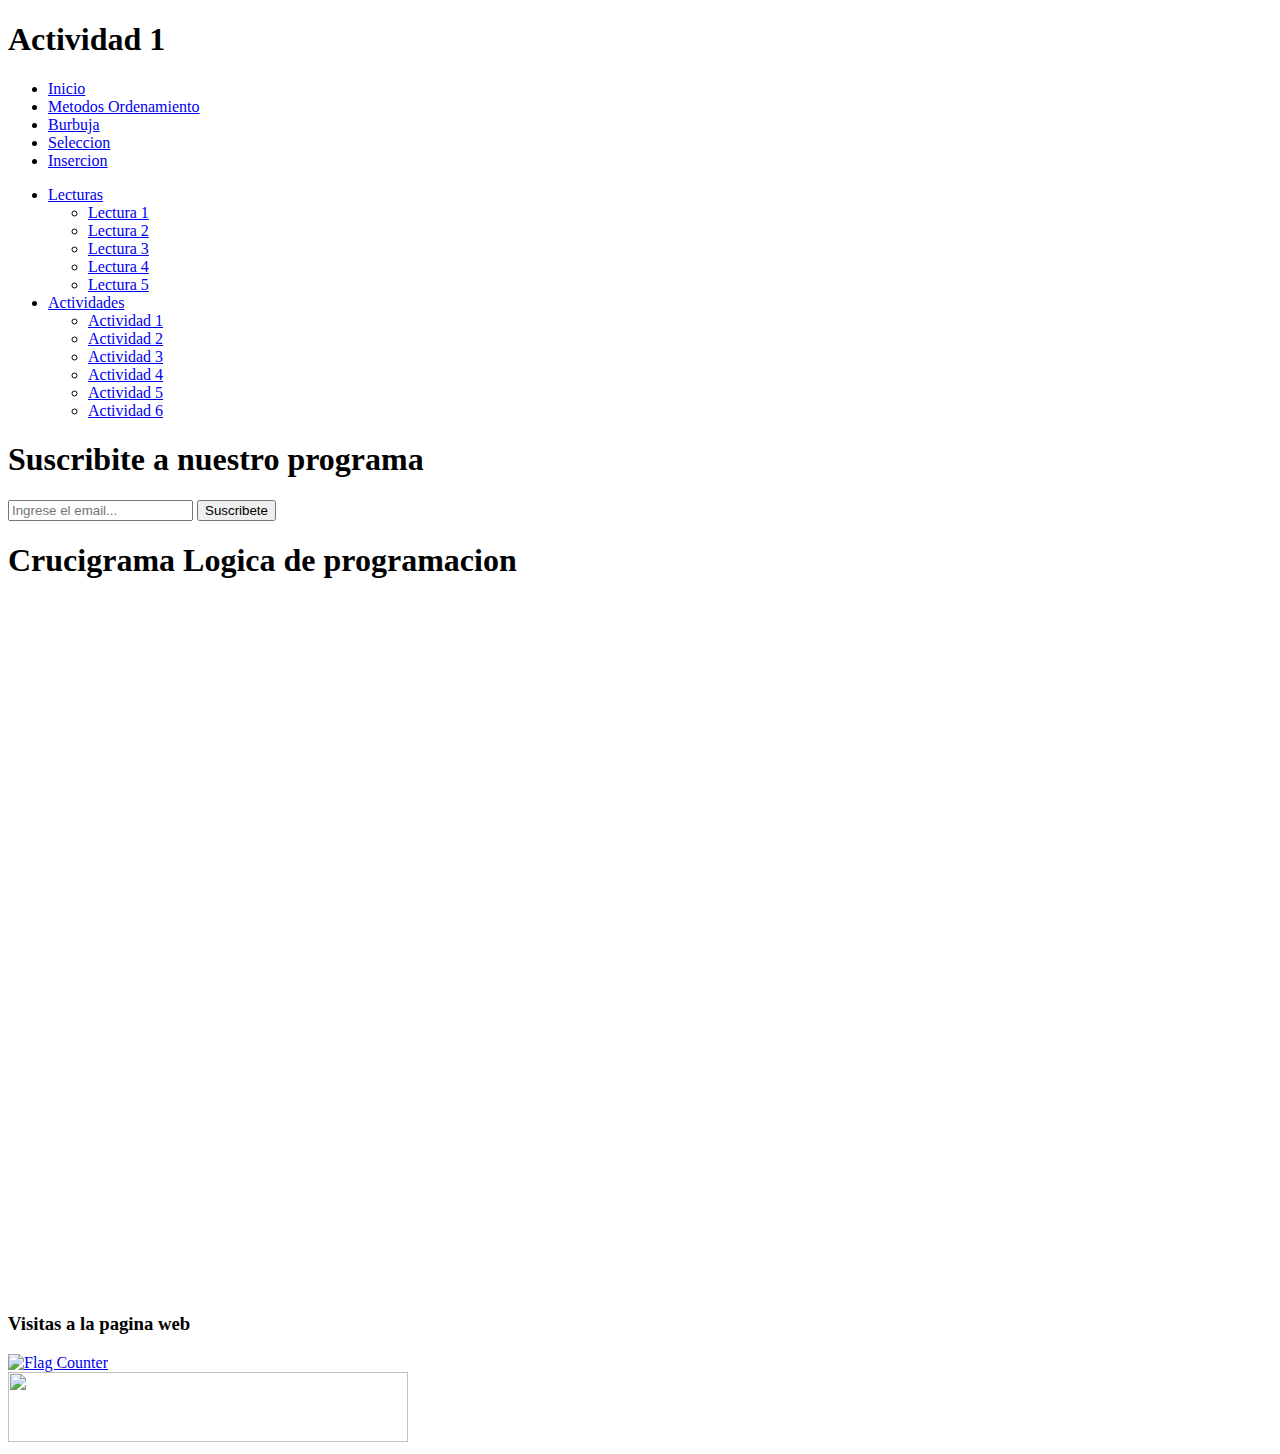
==== actividad-1.html @ 0beecd42 "Add files via upload" ====
<!DOCTYPE html>
<html>
<head>
	<title>Diseño de paginas web</title>
	<meta charset="utf-8">
	<meta name="viewport" content="width=device-width">
	<link rel="stylesheet" type="text/css" href="css/style.css">
</head>
<body>
	<header>
		<div class="contenedor">
			
			<div id="marca">
				<h1><span class="resaltado">Actividad</span> 1</h1>
			</div>
			<nav>
				<ul>
					<li ><a href="index.html">Inicio</a></li>
					<li ><a href="metodosOrdenamiento.html">Metodos Ordenamiento</a></li>
					<li ><a href="burbuja.html">Burbuja</a></li>
					<li ><a href="ordenamientoSeleccion.html">Seleccion</a></li>
					<li ><a href="ordenamientoInsercion.html">Insercion</a></li>
				</ul>
			</nav>
		</div>
	</header>

	<div id="menu" >
	
		<ul>
			<li id="item"><a href="#">Lecturas</a>
				<ul id="desple">
					<li><a href="lecturas/Lectura-1.pdf">Lectura 1</a></li>
					<li><a href="lecturas/Lectura-2.pdf">Lectura 2</a></li>
					<li><a href="lecturas/Lectura-3.pdf">Lectura 3</a></li>
					<li><a href="lecturas/Lectura-4.pdf">Lectura 4</a></li>
					<li><a href="lecturas/Lectura-5.pdf">Lectura 5</a></li>
				</ul>
			</li>
			<li id="item"><a href="#">Actividades</a>
				<ul id="desple">
					<li><a href="actividad-1.html">Actividad 1</a></li>
					<li><a href="actividad-2.html">Actividad 2</a></li>
					<li><a href="actividad-3.html">Actividad 3</a></li>
					<li><a href="actividad-4.html">Actividad 4</a></li>
					<li><a href="actividad-5.html">Actividad 5</a></li>
					<li><a href="actividad-6.html">Actividad 6</a></li>
				</ul>
			</li>
			
		</ul>

	</div>

	<section id="cabecera"></section>

	<section id="boletin">
		<div class="contenedor">
			<h1>Suscribite a nuestro programa</h1>
			<form>
				<input type="email" name="email" placeholder="Ingrese el email...">
				<button type="submit" class="boton1">Suscribete</button>
			</form>
		</div>
	</section>

	<section id="main">
		<div class="contenedor">
			<article id="main-col">
				<h1>Crucigrama Logica de programacion</h1>
				
				<iframe width="100%" height="690" frameborder="0" src="https://es.educaplay.com/es/recursoseducativos/4089334/html5/logica_de_programacion.htm"></iframe>
				
			</article>

			<aside id="lateral">
				<div class="oscuro">
					<h3>Visitas a la pagina web</h3>
					<a href="https://info.flagcounter.com/Vp7y"><img src="https://s11.flagcounter.com/count2/Vp7y/bg_FFFFFF/txt_000000/border_3B3BCC/columns_3/maxflags_12/viewers_Visitantes/labels_1/pageviews_1/flags_0/percent_0/" alt="Flag Counter" width="100%" border="0"></a>
				</div>
			</aside>
		</div>
	</section>

	

	<footer>
		<img src="img/redes-sociales.png" width="400" height="70">
	</footer>

</body>
</html>
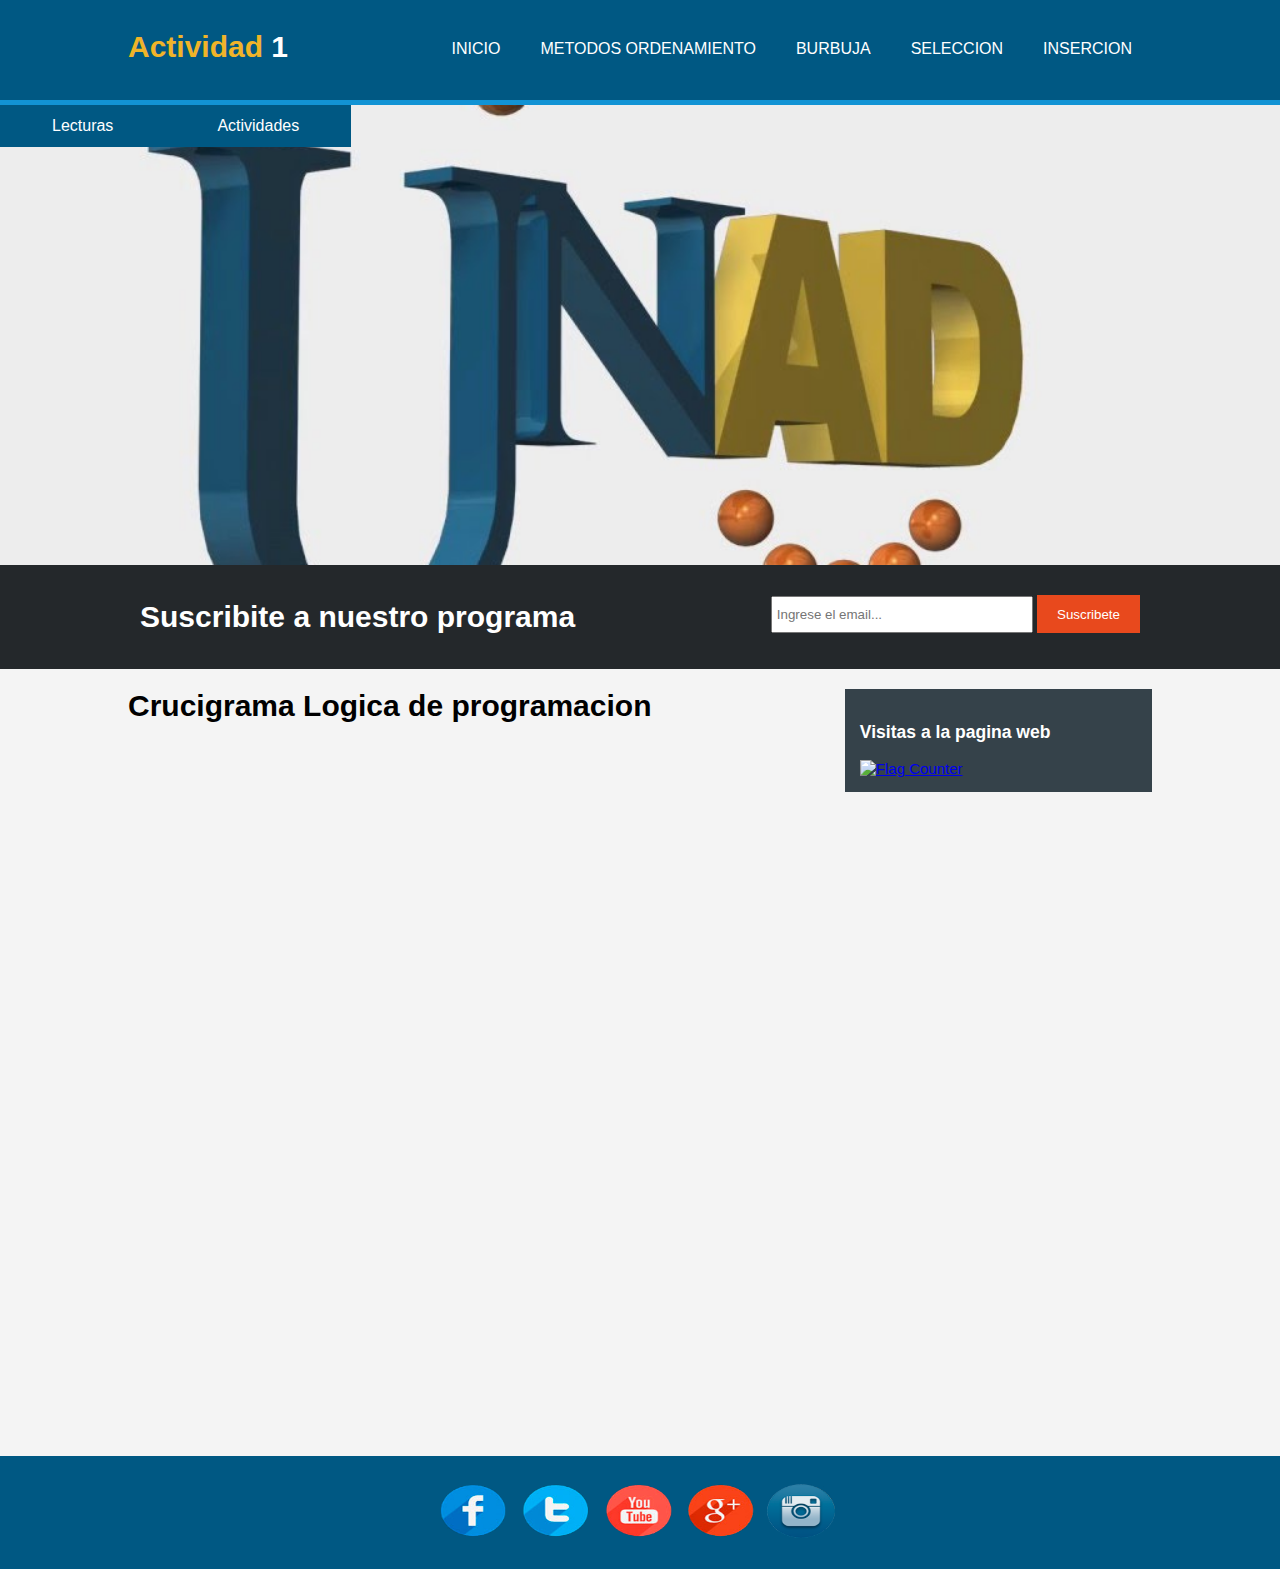
==== commit 63586c5f: "Update actividad-1.html" ====
--- a/actividad-1.html
+++ b/actividad-1.html
@@ -4,7 +4,7 @@
 	<title>Diseño de paginas web</title>
 	<meta charset="utf-8">
 	<meta name="viewport" content="width=device-width">
-	<link rel="stylesheet" type="text/css" href="css/style.css">
+	<link rel="stylesheet" type="text/css" href="style.css">
 </head>
 <body>
 	<header>
@@ -85,8 +85,8 @@
 	
 
 	<footer>
-		<img src="img/redes-sociales.png" width="400" height="70">
+		<img src="redes-sociales.png" width="400" height="70">
 	</footer>
 
 </body>
-</html>+</html>
--- a/style.css
+++ b/style.css
@@ -0,0 +1,245 @@
+body{
+	font: 15px Arial, Helvetica, sans-serif;
+	padding: 0;
+	margin: 0;
+	background-color: #f4f4f4;
+}
+
+.contenedor{
+	width: 80%;
+	margin: auto;
+	overflow: hidden;
+
+}
+
+ul{
+	margin: 0;
+	padding: 0;
+
+}
+
+.boton1{
+	height: 38px;
+	background: #e8491d;
+	border: 0;
+	padding-left: 20px;
+	padding-right: 20px;
+	color: #fff;
+}
+
+header{
+	background-color: #005883;
+	color: #fff;
+	padding-top: 30px;
+	min-height: 70px;
+	border-bottom: 5px solid #1293d4;
+
+}
+
+header a{
+	color: #fff;
+	text-decoration: none;
+	text-transform: uppercase;
+	font-size: 16px;
+}
+
+header  li{
+	float: left;
+	display: inline;
+	padding: 0 20px 0 20px;
+}
+
+header #marca{
+	float: left;
+}
+
+header #marca h1{
+	margin: 0;
+}
+
+header nav{
+	float: right;
+	margin-top: 10px;
+}
+
+header .resaltado, header .actual a{
+	color: #F0B429;
+	font-weight: bold;
+}
+
+header a:hover {
+	color: #ccc;
+	font-weight: bold;
+}
+
+
+
+
+
+
+
+#menu ul{
+	list-style: none;
+	margin: 0;
+	padding: 0;
+}
+
+#menu #item{
+	float: left;
+}
+
+#menu #item a{
+	background: #005883;
+	color: #fff;
+	padding: 12px 52px;
+	display: block;
+	font-size: 16px;
+	text-decoration: none;
+}
+
+#menu #desple{
+	display: none;
+	position: absolute;
+}
+
+#menu #item a:hover{
+	background: #1293d4;
+}
+
+#menu #item:hover #desple{
+	display: block;
+}
+
+
+
+
+
+
+
+
+#cabecera{
+	min-height: 460px;
+	background: url('../fondoo.jpg') no-repeat fixed center -130px;
+	background-size: cover;
+	text-align: center;
+	color: #000000;
+}
+
+#boletin{
+	padding: 15px;
+	color: #fff;
+	background: #24282b;
+}
+
+#boletin h1{
+	float: left;
+}
+
+#boletin form{
+	float: right;
+	margin-top: 15px;
+}
+
+#boletin input[type="email"]{
+	padding: 4px;
+	height: 25px;
+	width: 250px;
+}
+
+
+#cajas{
+	margin-top: 20px;
+}
+
+#cajas .caja{
+	float: left;
+	text-align: center;
+	width: 30%;
+	padding: 10px;
+}
+
+#cajas .caja img{
+	width: 90px;
+}
+
+aside#lateral{
+	float: right;
+	width: 30%;
+	margin-top: 10px;
+}
+
+.oscuro{
+	padding: 15px;
+	background-color: #35424a;
+	color: #fff;
+	margin-top: 10px;
+	margin-bottom: 10px;
+}
+
+article#main-col{
+	float: left;
+	width: 65%;
+}
+
+
+ul#servicios li{
+	list-style: none;
+	padding: 20px;
+	border: 1px solid #ccc ;
+	margin-bottom: 5px;
+	background-color: #e6e6e6;
+}
+
+
+footer{
+	padding: 20px;
+	margin-top: 20px;
+	color: #fff;
+	background-color: #005883;
+	text-align: center;
+}
+
+/* Media queries */
+
+@media(max-width: 768px){
+	header #marca,
+	header nav,
+	header nav li,
+	#boletin h1,
+	#boletin form, 
+	#caja .caja, 
+	article#main-col,
+	aside#lateral{
+		float: none;
+		text-align: center;
+		width: 100%;
+	}
+	header{
+		padding-bottom: 20px;
+	}
+	#boletin h1{
+		margin-top: 40px;
+	}
+	#boletin button{
+		display: block;
+		width: 100%;
+	}
+	#boletin form input[type="email"]{
+		width: 100%;
+		margin-bottom: 5px;
+	}
+}
+
+
+
+
+
+
+
+
+
+
+
+
+
+
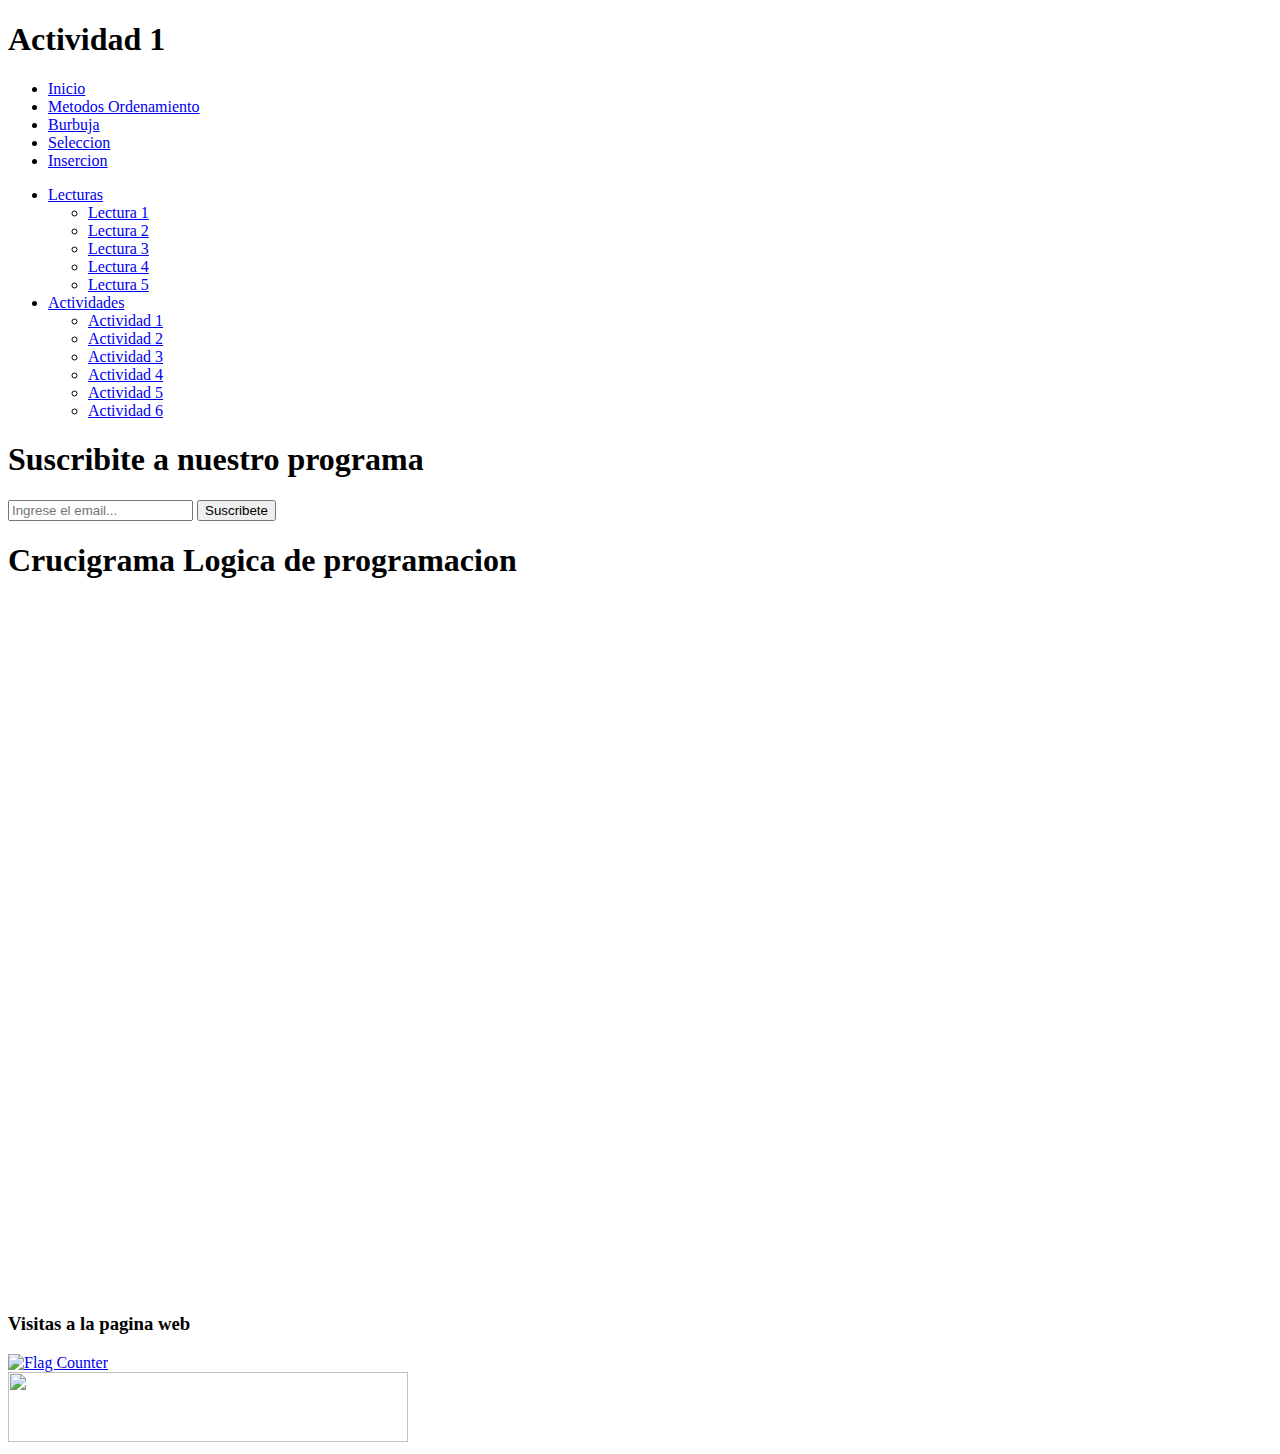
==== commit 6ac863bd: "Add files via upload" ====
--- a/actividad-1.html
+++ b/actividad-1.html
@@ -4,7 +4,7 @@
 	<title>Diseño de paginas web</title>
 	<meta charset="utf-8">
 	<meta name="viewport" content="width=device-width">
-	<link rel="stylesheet" type="text/css" href="style.css">
+	<link rel="stylesheet" type="text/css" href="css/style.css">
 </head>
 <body>
 	<header>
@@ -85,8 +85,8 @@
 	
 
 	<footer>
-		<img src="redes-sociales.png" width="400" height="70">
+		<img src="img/redes-sociales.png" width="400" height="70">
 	</footer>
 
 </body>
-</html>
+</html>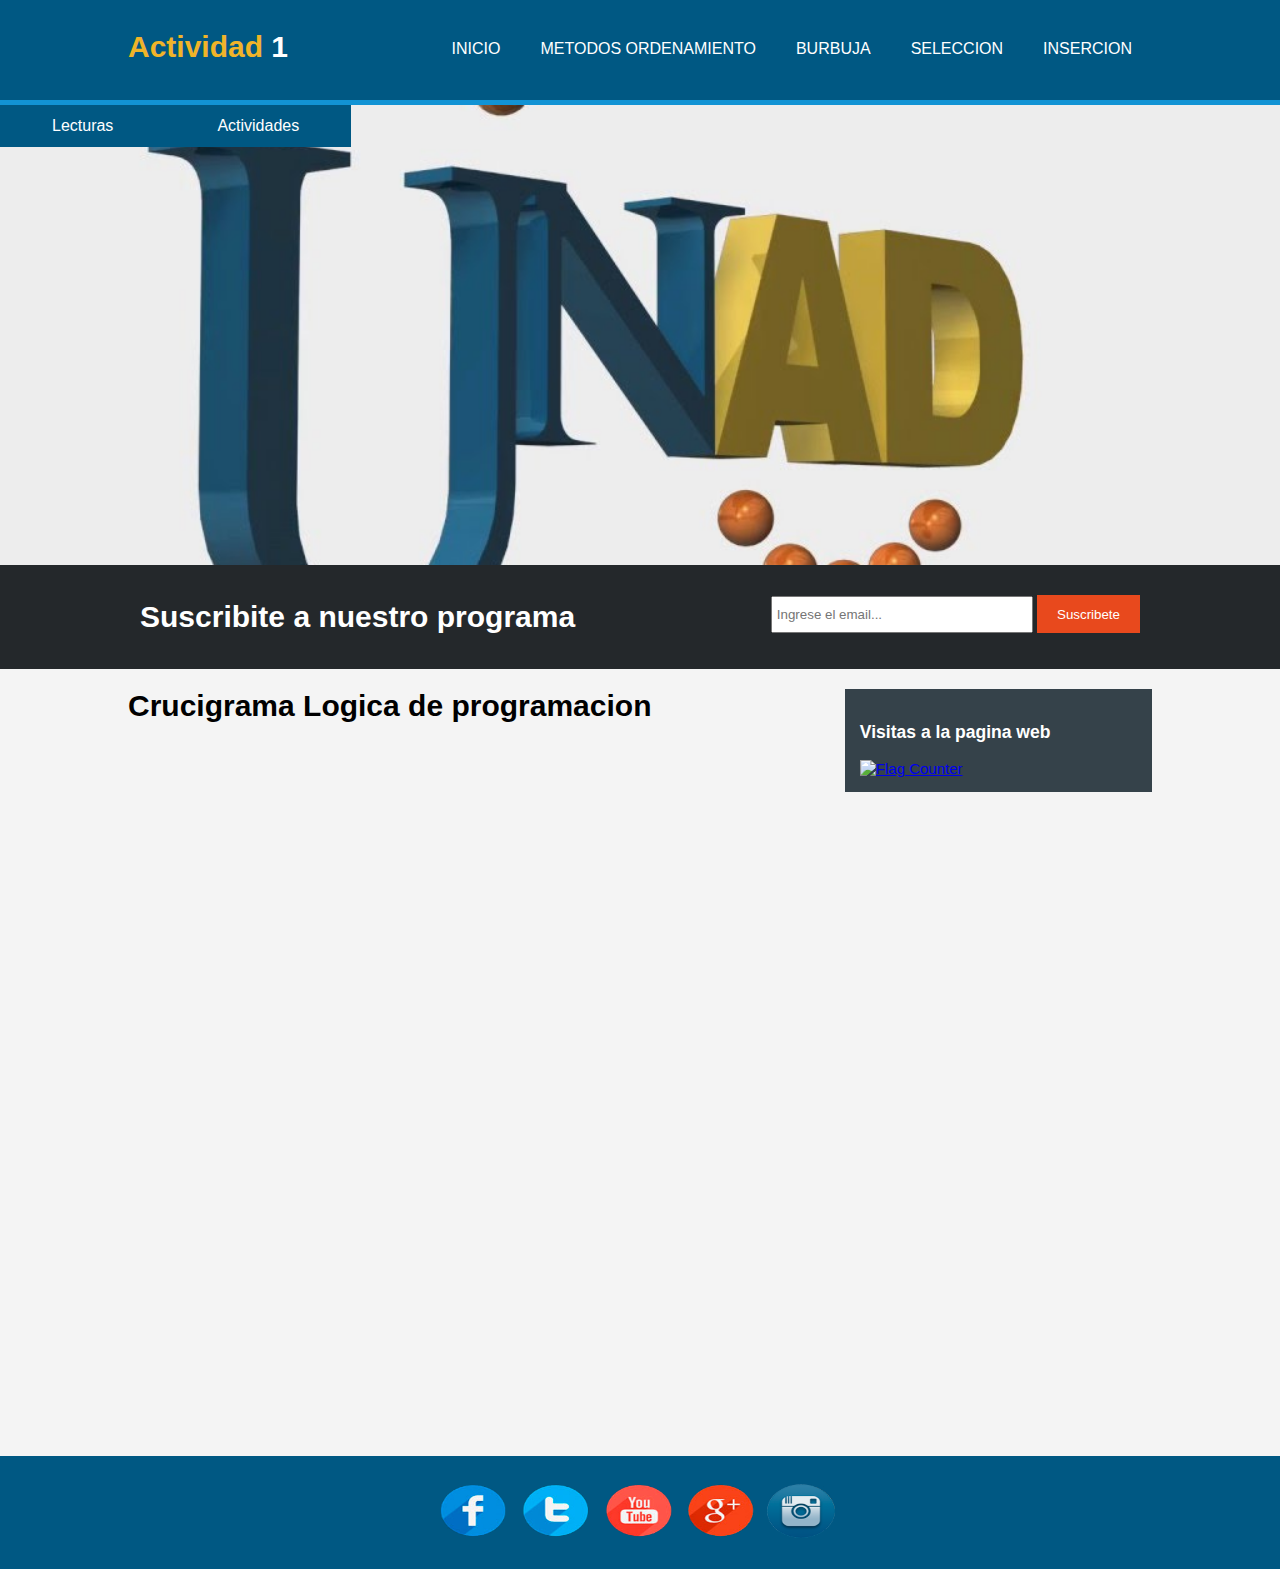
==== commit 043c15fc: "Update actividad-1.html" ====
--- a/actividad-1.html
+++ b/actividad-1.html
@@ -4,7 +4,7 @@
 	<title>Diseño de paginas web</title>
 	<meta charset="utf-8">
 	<meta name="viewport" content="width=device-width">
-	<link rel="stylesheet" type="text/css" href="css/style.css">
+	<link rel="stylesheet" type="text/css" href="style.css">
 </head>
 <body>
 	<header>
@@ -30,11 +30,11 @@
 		<ul>
 			<li id="item"><a href="#">Lecturas</a>
 				<ul id="desple">
-					<li><a href="lecturas/Lectura-1.pdf">Lectura 1</a></li>
-					<li><a href="lecturas/Lectura-2.pdf">Lectura 2</a></li>
-					<li><a href="lecturas/Lectura-3.pdf">Lectura 3</a></li>
-					<li><a href="lecturas/Lectura-4.pdf">Lectura 4</a></li>
-					<li><a href="lecturas/Lectura-5.pdf">Lectura 5</a></li>
+					<li><a href="Lectura-1.pdf">Lectura 1</a></li>
+					<li><a href="Lectura-2.pdf">Lectura 2</a></li>
+					<li><a href="Lectura-3.pdf">Lectura 3</a></li>
+					<li><a href="Lectura-4.pdf">Lectura 4</a></li>
+					<li><a href="Lectura-5.pdf">Lectura 5</a></li>
 				</ul>
 			</li>
 			<li id="item"><a href="#">Actividades</a>
@@ -85,8 +85,8 @@
 	
 
 	<footer>
-		<img src="img/redes-sociales.png" width="400" height="70">
+		<img src="redes-sociales.png" width="400" height="70">
 	</footer>
 
 </body>
-</html>+</html>
--- a/style.css
+++ b/style.css
@@ -0,0 +1,245 @@
+body{
+	font: 15px Arial, Helvetica, sans-serif;
+	padding: 0;
+	margin: 0;
+	background-color: #f4f4f4;
+}
+
+.contenedor{
+	width: 80%;
+	margin: auto;
+	overflow: hidden;
+
+}
+
+ul{
+	margin: 0;
+	padding: 0;
+
+}
+
+.boton1{
+	height: 38px;
+	background: #e8491d;
+	border: 0;
+	padding-left: 20px;
+	padding-right: 20px;
+	color: #fff;
+}
+
+header{
+	background-color: #005883;
+	color: #fff;
+	padding-top: 30px;
+	min-height: 70px;
+	border-bottom: 5px solid #1293d4;
+
+}
+
+header a{
+	color: #fff;
+	text-decoration: none;
+	text-transform: uppercase;
+	font-size: 16px;
+}
+
+header  li{
+	float: left;
+	display: inline;
+	padding: 0 20px 0 20px;
+}
+
+header #marca{
+	float: left;
+}
+
+header #marca h1{
+	margin: 0;
+}
+
+header nav{
+	float: right;
+	margin-top: 10px;
+}
+
+header .resaltado, header .actual a{
+	color: #F0B429;
+	font-weight: bold;
+}
+
+header a:hover {
+	color: #ccc;
+	font-weight: bold;
+}
+
+
+
+
+
+
+
+#menu ul{
+	list-style: none;
+	margin: 0;
+	padding: 0;
+}
+
+#menu #item{
+	float: left;
+}
+
+#menu #item a{
+	background: #005883;
+	color: #fff;
+	padding: 12px 52px;
+	display: block;
+	font-size: 16px;
+	text-decoration: none;
+}
+
+#menu #desple{
+	display: none;
+	position: absolute;
+}
+
+#menu #item a:hover{
+	background: #1293d4;
+}
+
+#menu #item:hover #desple{
+	display: block;
+}
+
+
+
+
+
+
+
+
+#cabecera{
+	min-height: 460px;
+	background: url('../fondoo.jpg') no-repeat fixed center -130px;
+	background-size: cover;
+	text-align: center;
+	color: #000000;
+}
+
+#boletin{
+	padding: 15px;
+	color: #fff;
+	background: #24282b;
+}
+
+#boletin h1{
+	float: left;
+}
+
+#boletin form{
+	float: right;
+	margin-top: 15px;
+}
+
+#boletin input[type="email"]{
+	padding: 4px;
+	height: 25px;
+	width: 250px;
+}
+
+
+#cajas{
+	margin-top: 20px;
+}
+
+#cajas .caja{
+	float: left;
+	text-align: center;
+	width: 30%;
+	padding: 10px;
+}
+
+#cajas .caja img{
+	width: 90px;
+}
+
+aside#lateral{
+	float: right;
+	width: 30%;
+	margin-top: 10px;
+}
+
+.oscuro{
+	padding: 15px;
+	background-color: #35424a;
+	color: #fff;
+	margin-top: 10px;
+	margin-bottom: 10px;
+}
+
+article#main-col{
+	float: left;
+	width: 65%;
+}
+
+
+ul#servicios li{
+	list-style: none;
+	padding: 20px;
+	border: 1px solid #ccc ;
+	margin-bottom: 5px;
+	background-color: #e6e6e6;
+}
+
+
+footer{
+	padding: 20px;
+	margin-top: 20px;
+	color: #fff;
+	background-color: #005883;
+	text-align: center;
+}
+
+/* Media queries */
+
+@media(max-width: 768px){
+	header #marca,
+	header nav,
+	header nav li,
+	#boletin h1,
+	#boletin form, 
+	#caja .caja, 
+	article#main-col,
+	aside#lateral{
+		float: none;
+		text-align: center;
+		width: 100%;
+	}
+	header{
+		padding-bottom: 20px;
+	}
+	#boletin h1{
+		margin-top: 40px;
+	}
+	#boletin button{
+		display: block;
+		width: 100%;
+	}
+	#boletin form input[type="email"]{
+		width: 100%;
+		margin-bottom: 5px;
+	}
+}
+
+
+
+
+
+
+
+
+
+
+
+
+
+
